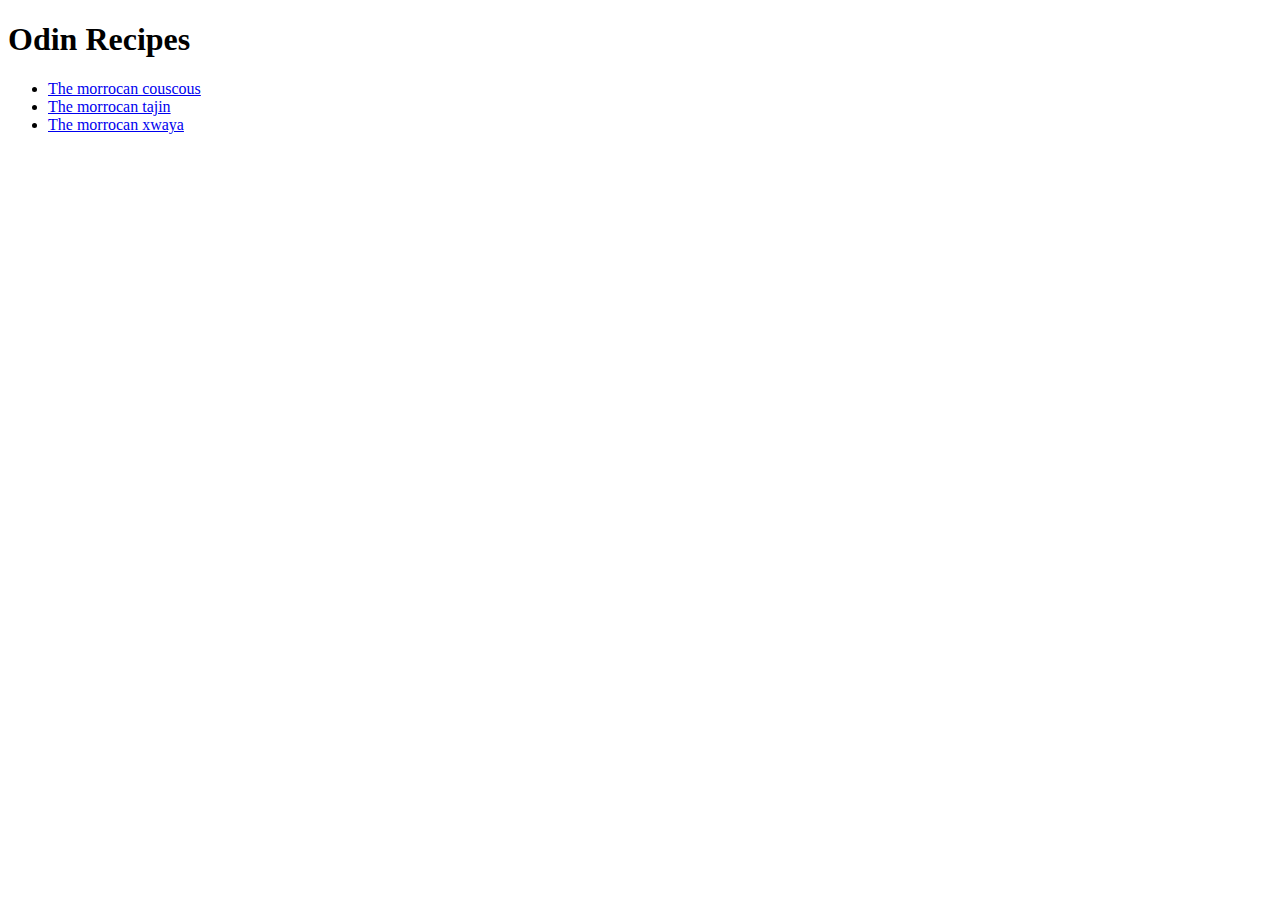
==== index.html @ 44c68bbe "just added other recipes" ====
<!DOCTYPE html>
<html lang="en">
<head>
    <meta charset="UTF-8">
    <meta http-equiv="X-UA-Compatible" content="IE=edge">
    <meta name="viewport" content="width=device-width, initial-scale=1.0">
    <title>Document</title>
    <link rel="stylesheet" href="style.css">
</head>
<body>
    <h1>Odin Recipes</h1>
    <ul>
        <li><a href="recipes/couscous.html">The morrocan couscous</a></li>
        <li><a href="recipes/tajin.html">The morrocan tajin</a></li>
        <li><a href="recipes/xwaya.html">The morrocan xwaya</a></li>
    </ul>

</body>
</html>
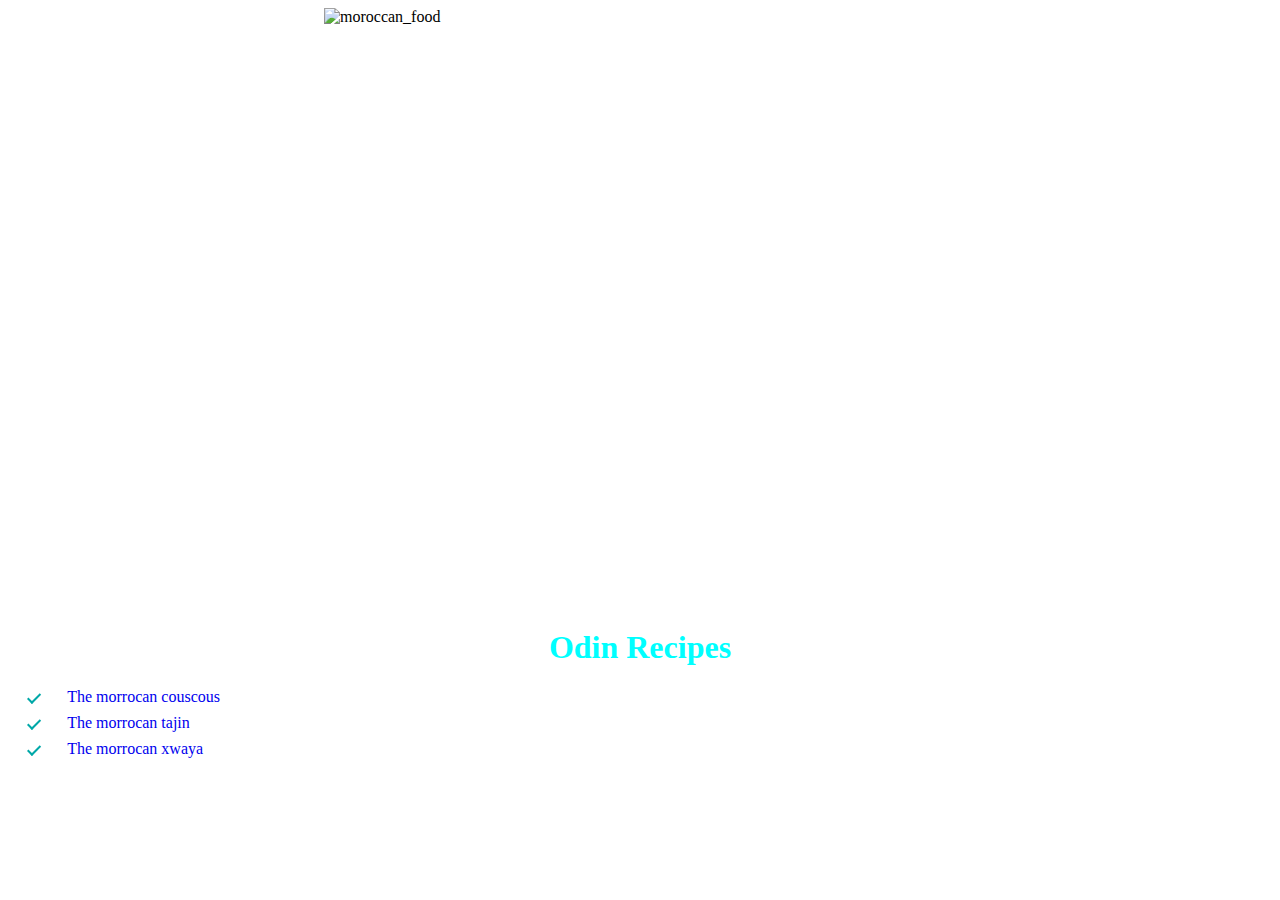
==== commit b15a7d1e: "added some styling" ====
--- a/index.html
+++ b/index.html
@@ -4,12 +4,13 @@
     <meta charset="UTF-8">
     <meta http-equiv="X-UA-Compatible" content="IE=edge">
     <meta name="viewport" content="width=device-width, initial-scale=1.0">
-    <title>Document</title>
+    <title>Recipes</title>
+    <img class ='the_image' src="recipes/images/moroccan_food.jpg" alt="moroccan_food" width="600" height="600">
     <link rel="stylesheet" href="style.css">
 </head>
 <body>
     <h1>Odin Recipes</h1>
-    <ul>
+    <ul class="a_list">
         <li><a href="recipes/couscous.html">The morrocan couscous</a></li>
         <li><a href="recipes/tajin.html">The morrocan tajin</a></li>
         <li><a href="recipes/xwaya.html">The morrocan xwaya</a></li>
--- a/style.css
+++ b/style.css
@@ -0,0 +1,41 @@
+
+h1{
+    text-align: center;
+    color: aqua;
+}
+.the_image{
+    display: block;
+    width: 50%;
+    margin-left: auto;
+    margin-right: auto;
+}
+
+.a_list {
+    margin: 0;
+    padding-left: 1.2rem;
+  }
+  
+  .a_list li {
+    position: relative;
+    list-style-type: none;
+    padding-left: 2.5rem;
+    margin-bottom: 0.5rem;
+  }
+  
+  .a_list li:before {
+      content: '';
+      display: block;
+      position: absolute;
+      left: 0;
+      top: -2px;
+      width: 5px;
+      height: 11px;
+      border-width: 0 2px 2px 0;
+      border-style: solid;
+      border-color: #00a8a8;
+      transform-origin: bottom left;
+      transform: rotate(45deg);
+  }
+  a:link{
+    text-decoration: none;
+  }